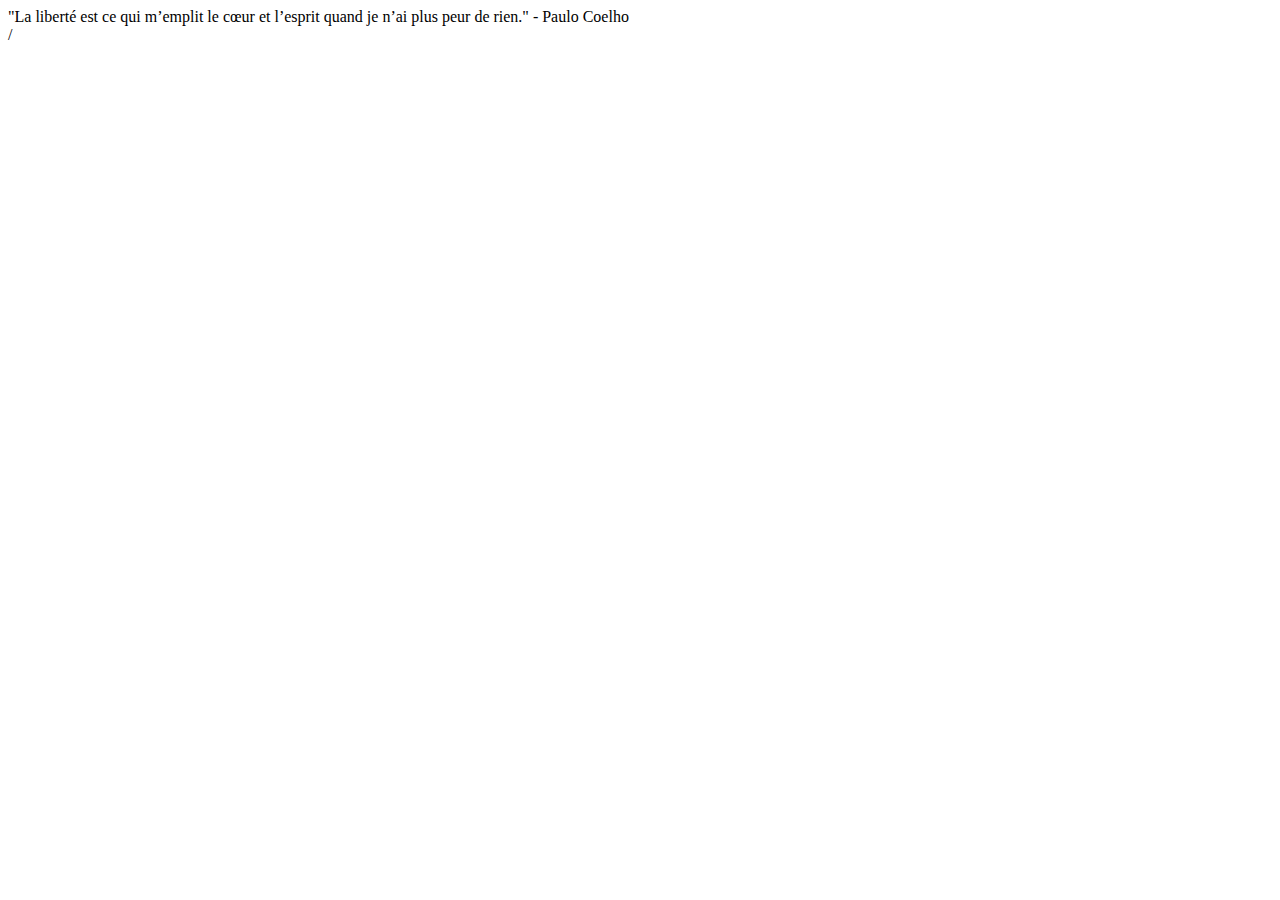
==== Coelho.html @ d5ac76fd "Add files via upload" ====
<!DOCTYPE html>
<html>
<head>
	<meta charset="utf-8">
	<meta name="viewport" content="width=device-width, initial-scale=1">
	<link rel="stylesheet" type="text/css" href="citations.css">

	<title>Citation</title>

</head>

<body>

    <div class="container">
        <div class="text">
            "La liberté est ce qui m’emplit le cœur et l’esprit quand je n’ai plus peur de rie<span class="highlight">n</span>." - Paulo Coelho 
        </div>
      </div>
      

/</body>
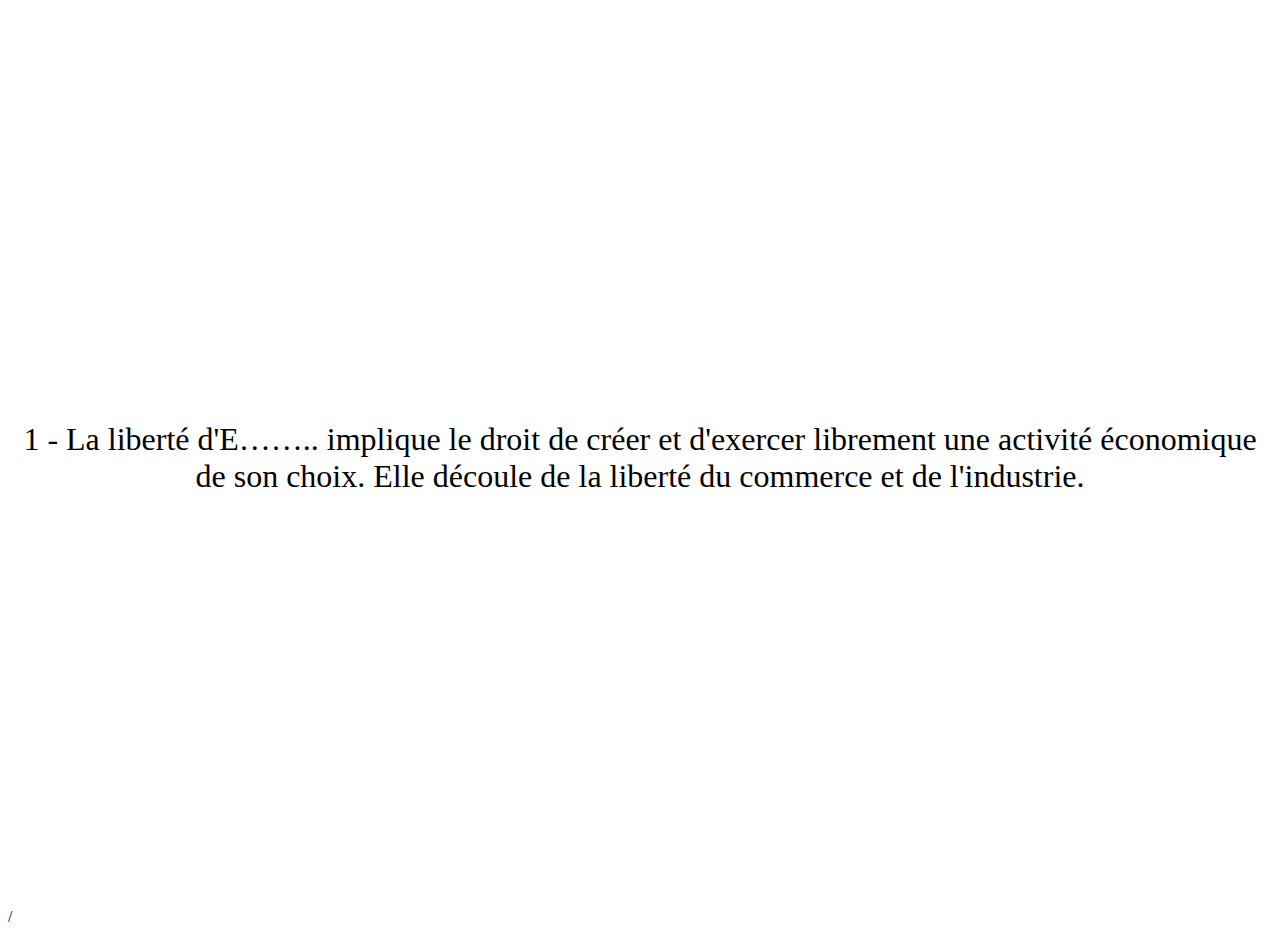
==== commit ca253c05: "Update Coelho.html" ====
--- a/Coelho.html
+++ b/Coelho.html
@@ -13,9 +13,9 @@
 
     <div class="container">
         <div class="text">
-            "La liberté est ce qui m’emplit le cœur et l’esprit quand je n’ai plus peur de rie<span class="highlight">n</span>." - Paulo Coelho 
+            1 - La liberté d'E…….. implique le droit de créer et d'exercer librement une activité économique de son choix. Elle découle de la liberté du commerce et de l'industrie.
         </div>
       </div>
       
 
-/</body>+/</body>
--- a/citations.css
+++ b/citations.css
@@ -0,0 +1,18 @@
+.container {
+    display: flex;
+    justify-content: center; /* Centre horizontalement */
+    align-items: center;     /* Centre verticalement */
+    height: 100vh;           /* Assure que le conteneur prend toute la hauteur de la fenêtre */
+  }
+  
+  .text {
+    text-align: center;      /* Centre le texte à l'intérieur de l'élément */
+    font-size: 200%;
+  }
+
+  .highlight {
+    background-color: yellow; /* Couleur de surlignage */
+    color: black;             /* Couleur du texte */
+  }
+  
+  